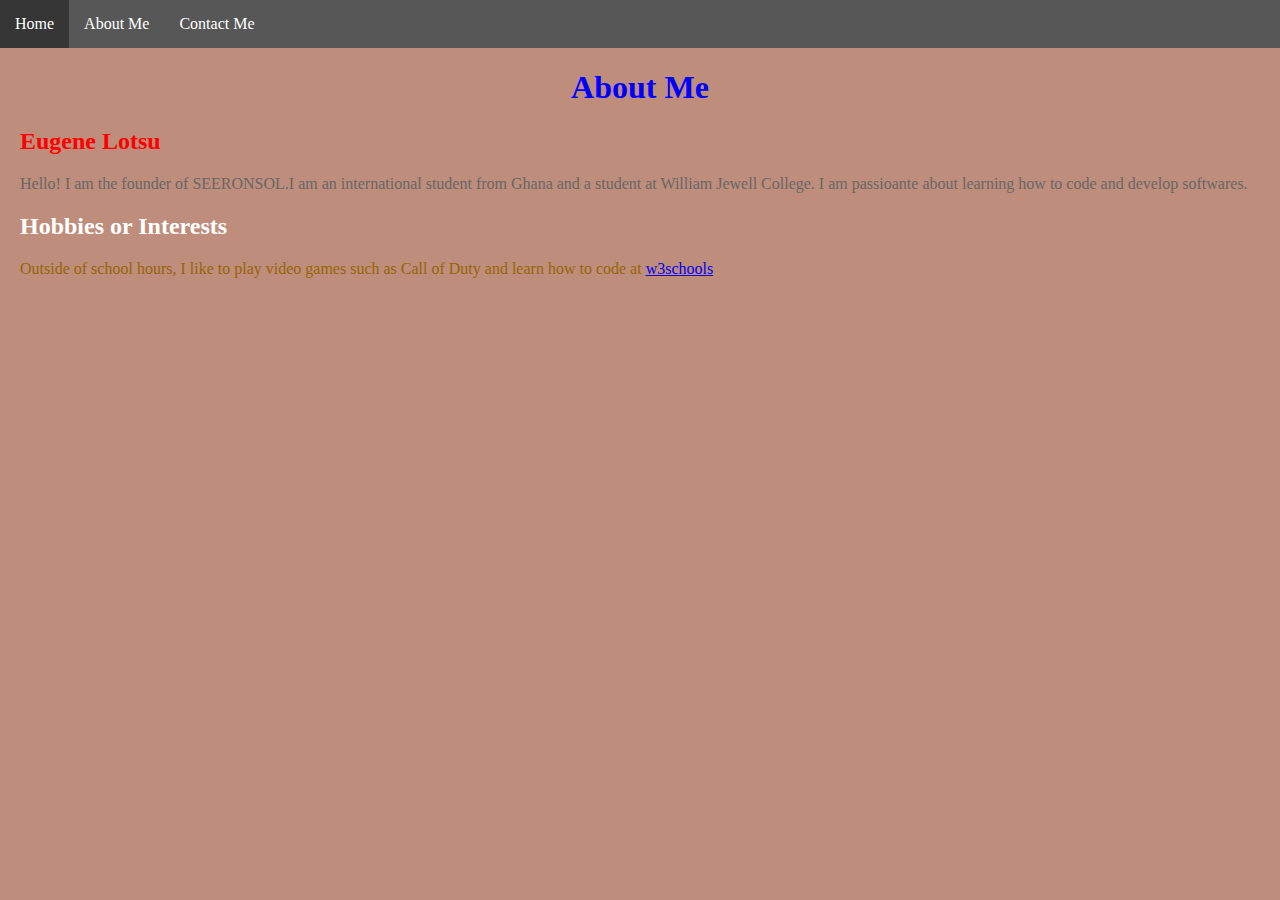
==== SEERONSOL/Aboutme.html @ f3b97eee "updated" ====
<!DOCTYPE html>
<html lang="en">
  <head>
    <meta charset="UTF-8" />
    <meta name="viewport" content="width=device-width, initial-scale=1.0" />
    <title>SEERONSOL</title>
    <link rel="stylesheet" href="style.css" />
  </head>
  <body class="about">
    <nav class="navbar">
      <ul>
        <li><a href="index.html">Home</a></li>
        <li><a href="Aboutme.html">About Me</a></li>
        <li><a href="ContactMe.html">Contact Me</a></li>
      </ul>
    </nav>

    <main>
      <h1 class="h-blue">About Me</h1>
      <h2 class="h-red">Eugene Lotsu</h2>

      <p class="intro">
        Hello! I am the founder of SEERONSOL.I am an international student from
        Ghana and a student at William Jewell College. I am passioante about
        learning how to code and develop softwares.
      </p>

      <h2 class="interests">Hobbies or Interests</h2>
      <p class="p-interest">
        Outside of school hours, I like to play video games such as Call of Duty
        and learn how to code at
        <a href="https://www.w3schools.com/">w3schools</a>
      </p>
    </main>
  </body>
</html>
---- SEERONSOL/style.css ----
body{
    margin: 0px;
    background-color: #F2AD94;
}
.about{
    margin: 0px;
    background-color: #be8d7b;
}
.contact{
    margin: 0px;
    background-color: antiquewhite;
}
main{
    margin-left: 20px;
    margin-right: 20px;
}
h1{
    text-align: center;
    color: crimson;
}
.intro{
    color: rgb(105, 102, 102);
}

.p-interest{
    color: rgb(150, 100, 7);
}
.h-blue{
    color: blue;
}
.interests{
    color: white;
}
.h-red{
    color: red;
}
.homecolor{
    color: #e33512;
}
.navbar ul{
    list-style-type: none;
    background-color: rgb(87, 87, 87);
    padding: 0px;
    margin: 0px;
    overflow: hidden;
}

.navbar a{
    color: white;
    text-decoration: none;
    padding: 15px;
    display:block;
    text-align: center;
}

.navbar a:hover{
    background-color: rgb(54, 54, 54)
}
.navbar li{
    float: left;
}

.input-yellow{
    background-color: hsl(60, 53%, 64%);
    border: 2px solid #4caf50;
    
}
.input-green{
    background-color: #4caf50;
    border: white;

}
::placeholder{
    color: azure;
}
.input-blue{
background-color: blue;
border: white;
}
.input-red{
    background-color: #e33512;
    border: white;
}

.label-red{
    color: red;
}
.label-blue{
    color: blue;
}

.label-color{
    color: rgb(209, 27, 170);
}
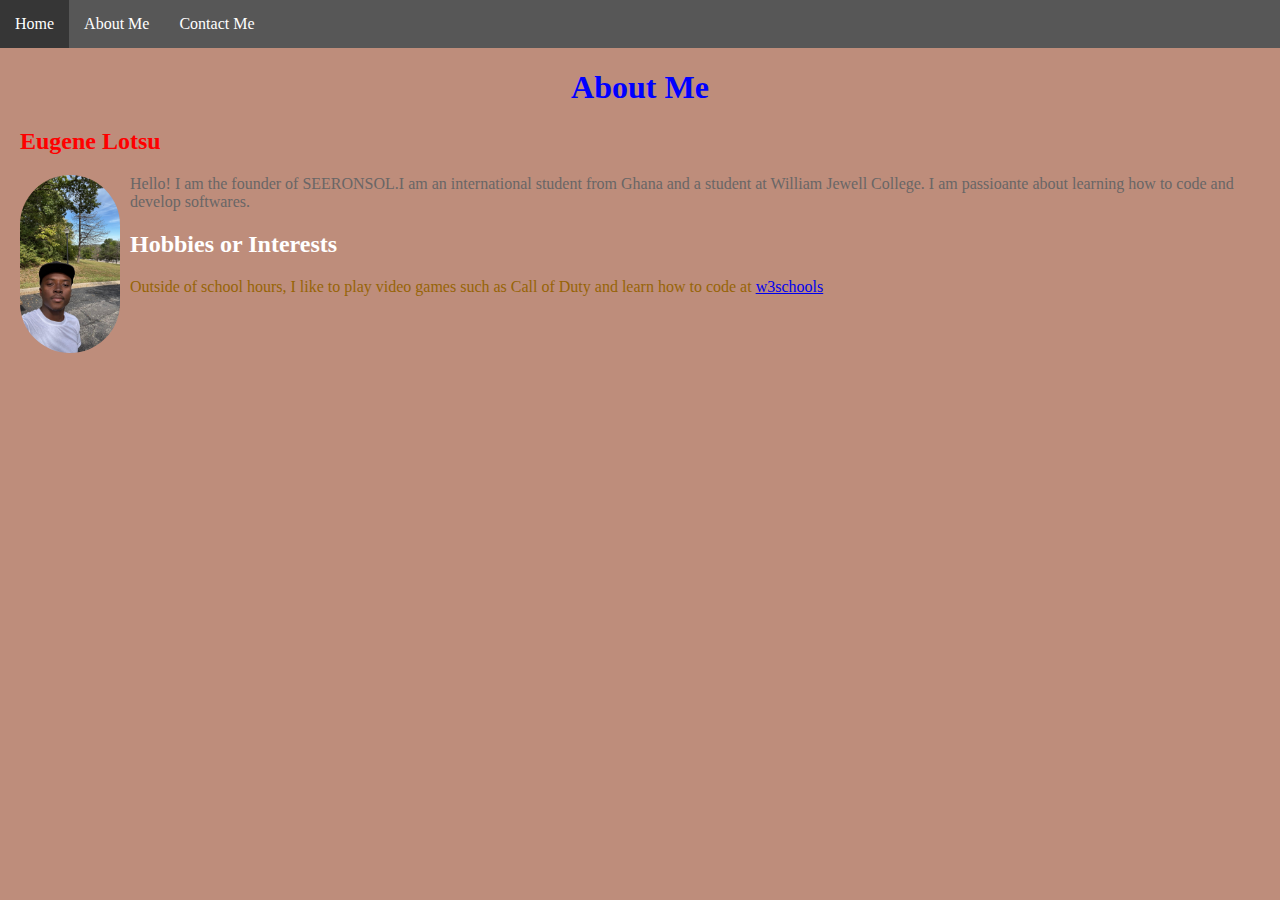
==== commit a8af43da: "updated" ====
--- a/SEERONSOL/Aboutme.html
+++ b/SEERONSOL/Aboutme.html
@@ -18,7 +18,7 @@
     <main>
       <h1 class="h-blue">About Me</h1>
       <h2 class="h-red">Eugene Lotsu</h2>
-
+      <img src="image/me.jpg" alt="A picture of the founder-Eugene Lotsu" />
       <p class="intro">
         Hello! I am the founder of SEERONSOL.I am an international student from
         Ghana and a student at William Jewell College. I am passioante about
--- a/SEERONSOL/style.css
+++ b/SEERONSOL/style.css
@@ -91,4 +91,10 @@
 
 .label-color{
     color: rgb(209, 27, 170);
+}
+img{
+    width: 100px;
+    border-radius: 50px;
+    float: left;
+    margin-right: 10px;
 }